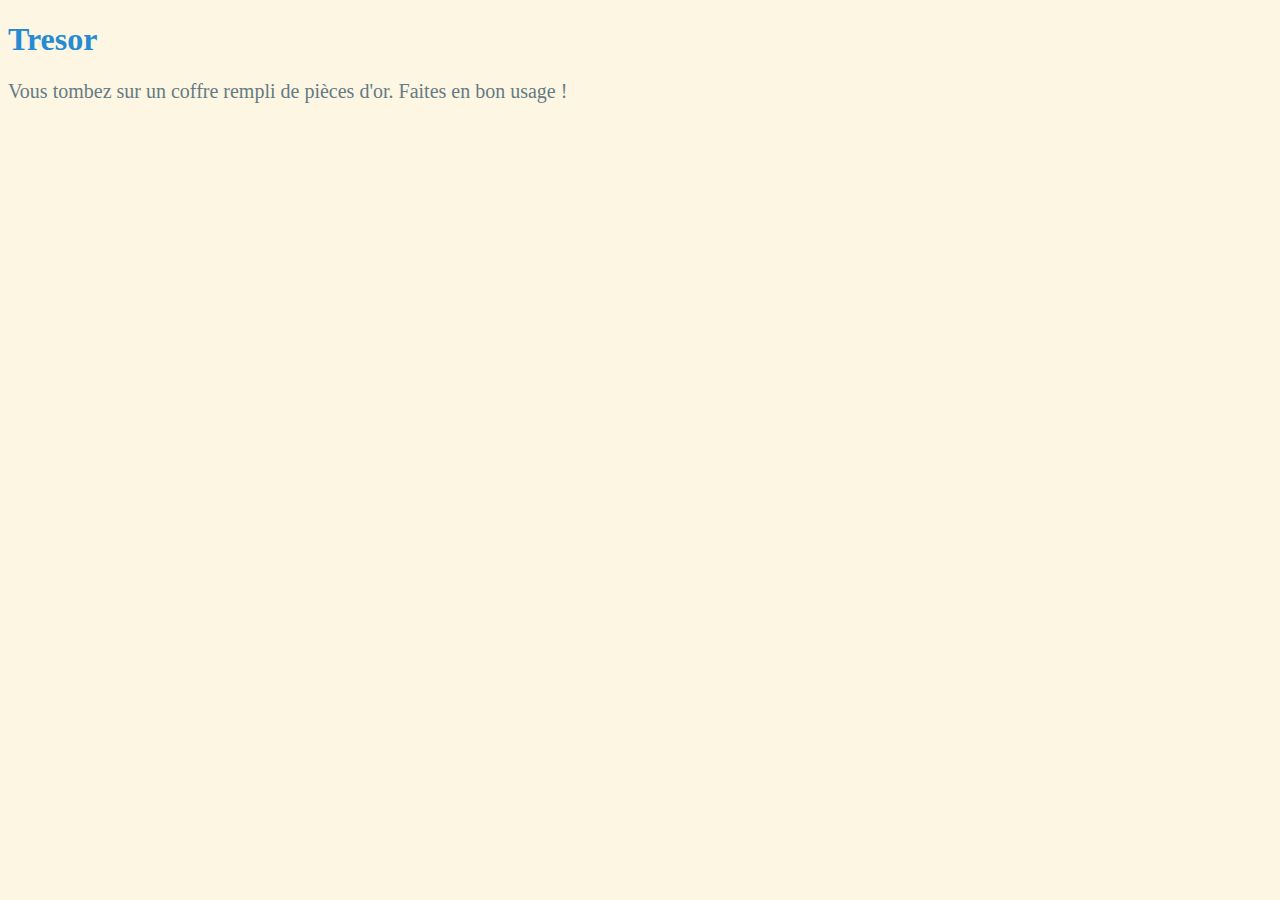
==== tresor.html @ a92f853c "corrections" ====
<!doctype html>
<html lang="fr">
  <head>
    <meta charset="UTF-8" />
    <meta name="viewport" content="width=device-width, initial-scale=1.0" />
    <link rel="stylesheet" href="styles.css" />
    <title>Aventure</title>
  </head>
  <body>
    <h1>Tresor</h1>
    <p>
        Vous tombez sur un coffre rempli de pièces d'or. Faites en bon usage !
    </p>
  </body>
</html>
---- styles.css ----
body {
    background-color: #fdf6e3;
    color: #657b83;
    font-family: 'Brush Script MT', cursive;
  }
  p {
    font-size: 20px;
  }
h1 {
    color: #268bd2;
}
a {
    color: #dc322f;
    font-size: 18px;
    text-decoration: none;
}
a:hover {
    color: #6c71c4;
  }
ul {
    list-style-type: square;
}
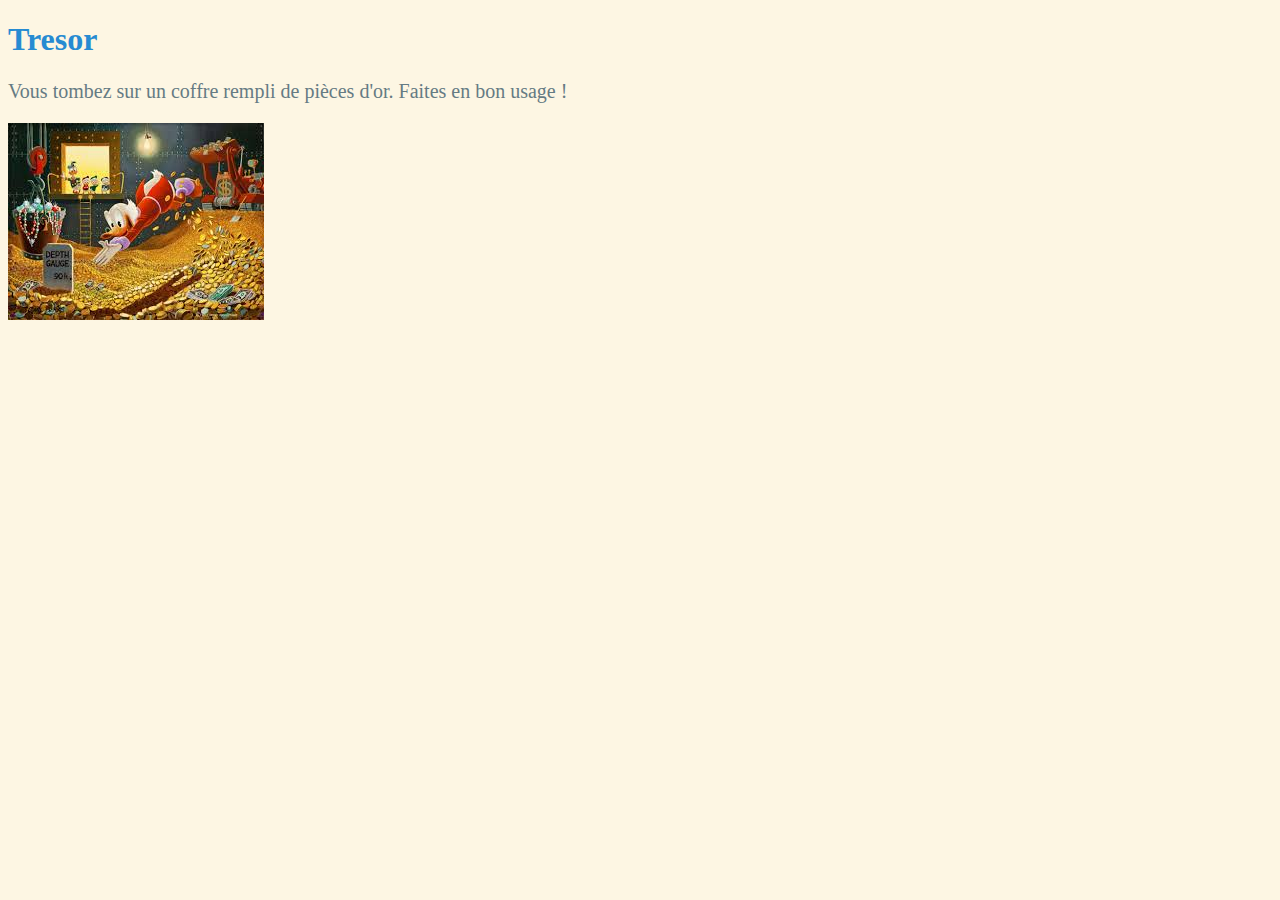
==== commit 9bc48e3e: "image" ====
--- a/tresor.html
+++ b/tresor.html
@@ -11,5 +11,6 @@
     <p>
         Vous tombez sur un coffre rempli de pièces d'or. Faites en bon usage !
     </p>
+    <img src='img/picsou.jpeg'/>
   </body>
 </html>